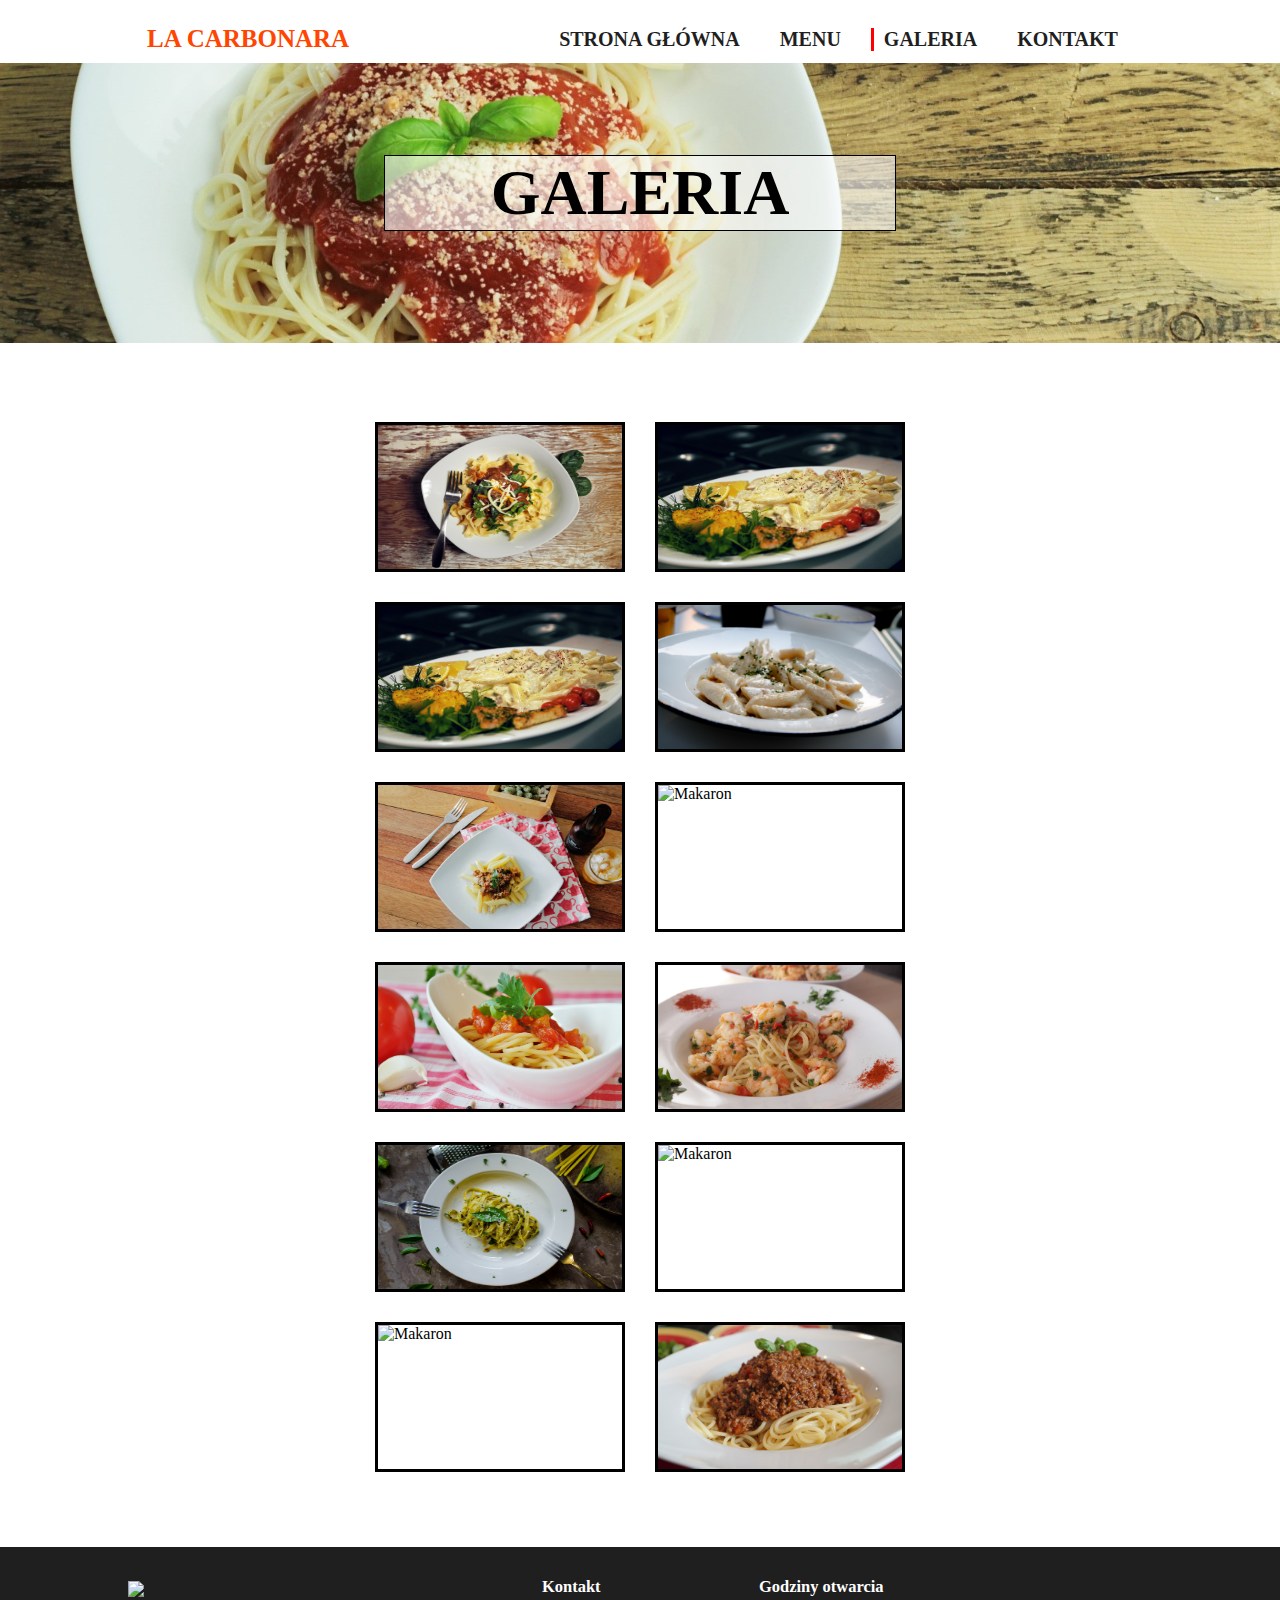
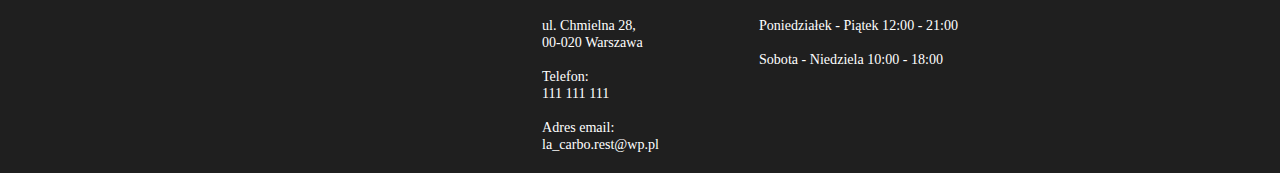
==== galeria.html @ 74a09279 "change path to files and photos" ====
<!DOCTYPE html>
<html lang="pl">
<gogle>
  <!--link href="http://fonts.googleapis.com/css?family=Roboto:400,900&subset=latin-ext rel ="stylesheet">-->
  <meta charset="UTF-8" />
  <meta http-equiv="X-UA-Compatible" content="IE=edge" />
  <meta name="viewport" content="width=device-width, initial-scale=1.0" />
  <link rel="stylesheet" href="styles/style1.css">
  <title>La Carbonara</title>
  </head>

  <body>
    <div class="main">

      <nav>
        <a class="name" href="GOD.html">LA CARBONARA</a><a class="menu " href="GOD.html">STRONA GŁÓWNA</a><a
          class="menu active" href="menu.html">MENU</a><a class="menu theone" href="galeria.html">GALERIA</a><a
          class="menu" href="kontakt.html">KONTAKT</a>
      </nav>
      <header>

        <div class="b_img">
          <img src="images/Spagettiv3.jpg" alt="banner" />

        </div>
        <div class="b_txt">
          <h1>GALERIA</h1>
        </div>
      </header>
      <div class="galeria-body">
        <div class="galeria-area">
          <div class="galeria-full">
            <img src="images/gallery/Cacciatore.jpg" alt="Makaron" />
            <img src="images/gallery/Spagetti Bolognese.jpg" alt="Makaron" />
            <img src="images/gallery/Vege_Spagetti.jpg" alt="Makaron" />
            <img src="images/gallery/Galery Spagetti.jpg" alt="Makaron" />
            <img src="images/gallery/pstav1.jpg" alt="Makaron" />
            <img src="images/gallery/pastav2.jpg" alt="Makaron" />
            <img src="images/gallery/pastav3.jpg" alt="Makaron" />
            <img src="images/gallery/pastav5.jpg" alt="Makaron" />
            <img src="images/gallery/pastav6.jpg" alt="Makaron" />
            <img src="images/gallery/pastav7.jpg" alt="Makaron" />
            <img src="images/gallery/pastav8.jpg" alt="Makaron" />
            <img src="images/gallery/pastav9.jpg" alt="Makaron" />
          </div>
        </div>
      </div>

      <!--   <div class="galeria-full">
                        <img src="Cacciatore.jpg" alt="Cacciatore"/>
                      </div>
                      <div class="galeria-full">
                        <img src="Spagetti Bolognese.jpg" alt="Spagetti Bolognese"/>
                      </div>
                      <div class="galeria-full">
                        <img src="Vege_Spagetti.jpg" alt="Cacciatore"/>
                      </div>
                      <div class="galeria-full">
                        <img src="Galery Spagetti.jpg" alt="Cacciatore"/>
                      </div>
                      <div class="galeria-full">
                        <img src="pstav1.jpg" alt="Cacciatore"/>
                      </div>
                      <div class="galeria-full">
                        <img src="pastav2.jpg" alt="Cacciatore"/>
                      </div>
                      <div class="galeria-full">
                        <img src="pastav3.jpg" alt="Cacciatore"/>
                      </div>
                      <div class="galeria-full">
                        <img src="pastav5.jpg" alt="Cacciatore"/>
                      </div>
                      <div class="galeria-full">
                        <img src="pastav6.jpg" alt="Cacciatore"/>
                      </div>
                      <div class="galeria-full">
                        <img src="pastav7.jpg" alt="Cacciatore"/>
                      </div>
                      <div class="galeria-full">
                        <img src="pastav8.jpg" alt="Cacciatore"/>
                      </div>
                      <div class="galeria-full">
                        <img src="pastav9.jpg" alt="Cacciatore"/>
                      </div>-->




      <footer>
        <div class="logov2">
          <a href="GOD.html"><img src="LOGO La Carbonara_3000pxv2.png"></a>
        </div>
        <div class="footer1">
          <div class="footer2">
            <h3>Kontakt<br /><br /></h3>
            <p>
              ul. Chmielna 28,
              <br />
              00-020 Warszawa
              <br /><br />
              Telefon:<br />
              111 111 111
              <br /><br />
              Adres email:<br />
              la_carbo.rest@wp.pl
            </p>
          </div>
          <div class="footer3">
            <h3>Godziny otwarcia<br /><br /></h3>
            <p>
              Poniedziałek - Piątek 12:00 - 21:00<br /><br />
              Sobota - Niedziela 10:00 - 18:00
            </p>
          </div>

        </div>

      </footer>

    </div>
  </body>

</html>
<!--.
  <p>Poczuj niezwykłą atmosfere, w której kuchnia włoska i makarony tworzą wyśmienite potrawy </p>-->
---- styles/style1.css ----
* {
  margin: 0;
  padding: 0;
  font-family: "Times New Roman", Times, serif;
  box-sizing: border-box;
}

.main {
  max-width: 100%;
  margin: 0 auto;
  background-color: white;
}

nav {
  padding: 25px 10px 10px 25px;
  background-color: white;
  text-align: center;
  width: 100%;
}

a.menu {
  display: inline-block;
  height: auto;
  vertical-align: middle;
  width: auto;
  font-weight: bolder;
  padding-right: 30px;
  padding-left: 10px;
  margin-left: 0px;
  text-decoration: none;
  text-align: center;
  font-size: 20px;
  white-space: nowrap;
  color: rgb(31, 31, 31);
}
a.menu:hover {
  text-decoration: 2px underline red;
}
a.theone {
  border-left: solid red;
}
a.name {
  display: inline-block;
  height: auto;
  vertical-align: middle;
  width: auto;
  font-weight: bolder;
  text-decoration: none;
  text-align: center;
  font-size: 25px;
  white-space: nowrap;
  color: orangered;

  margin: 0 200px 0 0;
}
a.name:hover {
  text-decoration: 2px underline rgb(31, 31, 31);
}
header div.b_img img {
  position: relative;
  width: 100%;
  height: auto;
  z-index: 1;
}

header div.logo img {
  position: absolute;
  margin-left: auto;
  margin-right: auto;
  width: 13vw;
  left: 0;
  right: 0;
  top: 115px;
  z-index: 2;
}

header div.b_txt {
  position: relative;
  top: -15vw;
  left: 0;
  right: 0;
  text-decoration: none;
  white-space: nowrap;
  z-index: 3;
  margin-left: 30%;
  margin-right: 30%;
}
header div.b_txt h1 {
  position: absolute;
  background: rgba(255, 255, 255, 0.6);
  border: 1px solid;
  vertical-align: middle;
  left: 0;
  right: 0;
  font-size: 5vw;
  text-align: center;
  width: auto;
}
.menu-body {
  max-width: 1000px;
  margin: 0 auto;
  display: block;
  color: rgb(31, 31, 31);
}

.menu-area {
  margin-bottom: 80px;
}

.menu-title {
  font-size: 50px;
  display: block;
  font-weight: bold;
  margin: 20px 0;
  text-align: Center;
  border-bottom: solid red;
  margin: 0 30%;
}

.dish-full {
  margin: 35px 0;
  font-size: 18px;
}

.dish-name {
  font-weight: bold;
  border-bottom: 2px dotted rgb(175, 173, 173);
}

.dish-price {
  float: right;
  font-weight: bold;
  font-family: arial;
  margin-top: -22px;
}

.dish-decription {
  font-style: italic;
  font-size: 0.9em;
  line-height: 1.5em;
}
.kontakt-body {
  padding-left: 15px;
  padding-right: 15px;
  margin-left: auto;
  margin-right: auto;
}
.kontakt-area {
  height: auto;
  font-size: 25px;

  text-align: center;
}
h1.kontakt-title {
  display: inline-block;
  padding: 10px 0;
  margin-bottom: 15px;
  border-bottom: solid red;
}
.kontakt-description {
  display: flex;
  justify-content: center;
}
.kontakt-description-area {
  text-align: left;
  float: left;

  padding-right: 15px;
  padding-left: 15px;
  padding-top: 30px;
  margin-bottom: 30px;
}
.kontakt-description-area p {
  display: flex;
  justify-content: center;
  margin: 0 40px;
  margin-bottom: 15px;
}

.galeria-body {
  width: 100%;
  padding: 60px 200px;
}
.galeria-area {
  width: 100%;
  max-width: 120%;
  margin: auto;
  padding: 0 100px;
  flex: 25%;
}

.galeria-full {
  display: flex;
  flex-wrap: wrap-reverse;
  justify-content: center;
}
.galeria-area img {
  width: 250px;
  height: 150px;
  border: solid;
  margin: 15px 15px;
  transition: 0.5s;
}
.galeria-area img:hover {
  transform: scale(1.1);
}
/*
section {
  text-align: center;
  background-color: white;
}
article {
  clear: both;
  margin-top: 10px;
  margin-bottom: 20px;
  height: auto;
}
article h1 {
  font-size: 3vw;
  text-align: center;
  margin: 0 25% 20px 25%;
  padding: 10px 0 20px 0;
  border-bottom: 3px solid red;

  color: rgb(31, 31, 31);
}
article span{
  font-size: 1.5vw;
  font-weight:bolder;
  border-bottom: dotted;
  border-width: 2px;
  
  
}
article p {
  
  text-align: left;
  font-size: 1.5vw;
  margin: 0 25% 3% 25%;
}
article a {
  text-align: center;
  font-size: 2vw;
  padding: 10px;
  width: 100%;
  font-weight: bolder;
}
article a.menu_2 {
  color: white;
  text-decoration: underline white;
}
article a.menu_3 {
  color: rgb(31, 31, 31);
  text-decoration: underline rgb(31, 31, 31);
}
article a.menu_2:hover {
  text-decoration: underline red;
}
article a.menu_3:hover {
  text-decoration: underline red;
}
.section1 {
  text-align: center;
  background-color: rgb(31, 31, 31);
  color: white;
}

.article1 {
  margin-top: 10px;
  margin-bottom: 20px;
  height: auto;
  padding-bottom: 20px;
}
.article1 h1 {
  color: black;
  padding: 10px 0 20px 0;
}
*/
footer {
  position: relative;
  background-color: rgb(31, 31, 31);
  width: 100%;
  font-size: 1.1vw;
  float: left;
}
footer div.footer1 {
  padding: 30px 20px 20px 30px;
  margin: 0 0 0 40%;
  width: auto;

  color: white;
  text-align: left;
  float: left;
}
footer div.footer2 {
  padding-right: 100px;
  float: left;
}
footer div.footer3 {
  float: left;
}
footer div.logov2 img {
  position: absolute;
  width: 15vw;
  left: 10%;
  right: 0;
  top: 15%;
}
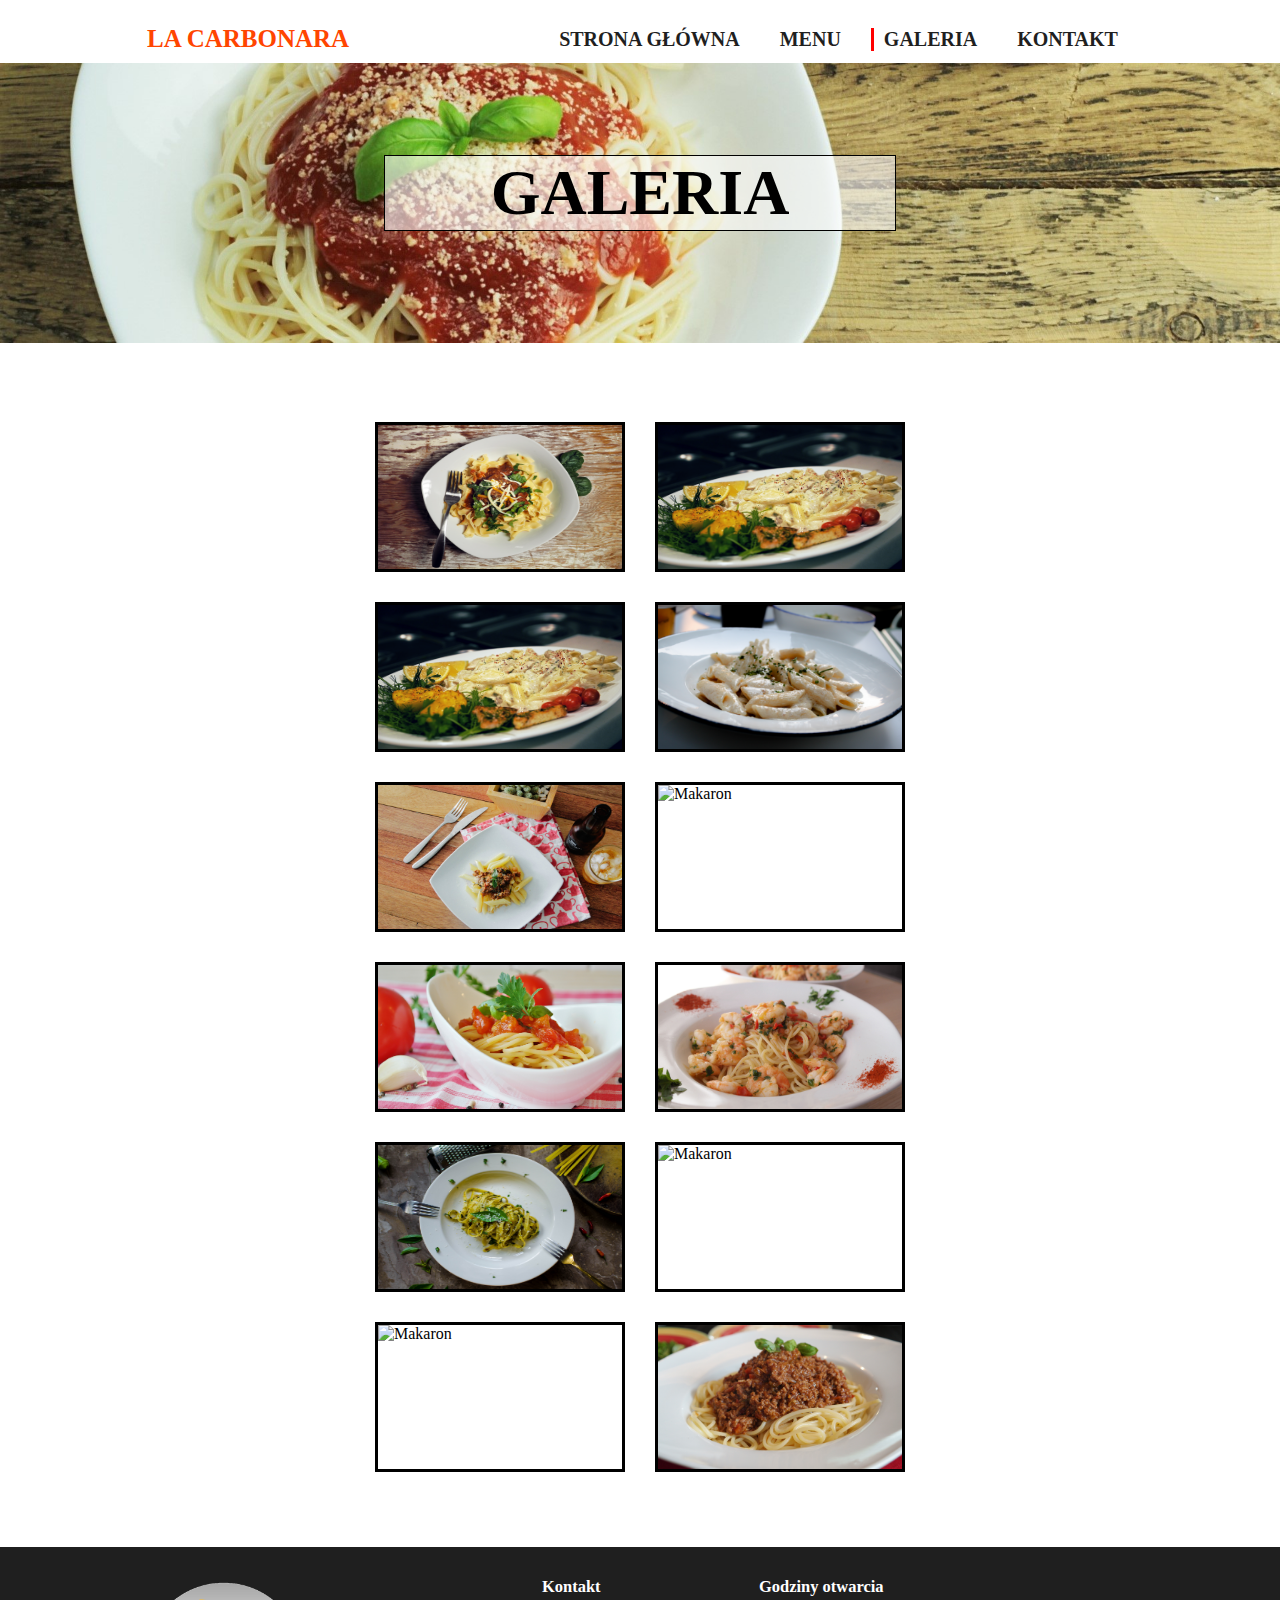
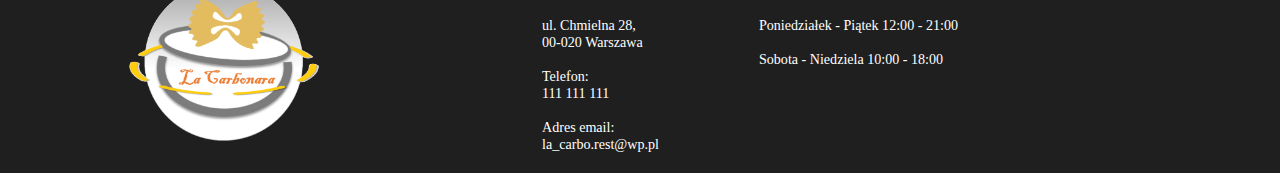
==== commit 0b33448c: "Fixed logo photo path" ====
--- a/galeria.html
+++ b/galeria.html
@@ -88,7 +88,7 @@
 
       <footer>
         <div class="logov2">
-          <a href="GOD.html"><img src="LOGO La Carbonara_3000pxv2.png"></a>
+          <a href="GOD.html"><img src="images/LOGO La Carbonara_3000pxv2.png"></a>
         </div>
         <div class="footer1">
           <div class="footer2">
